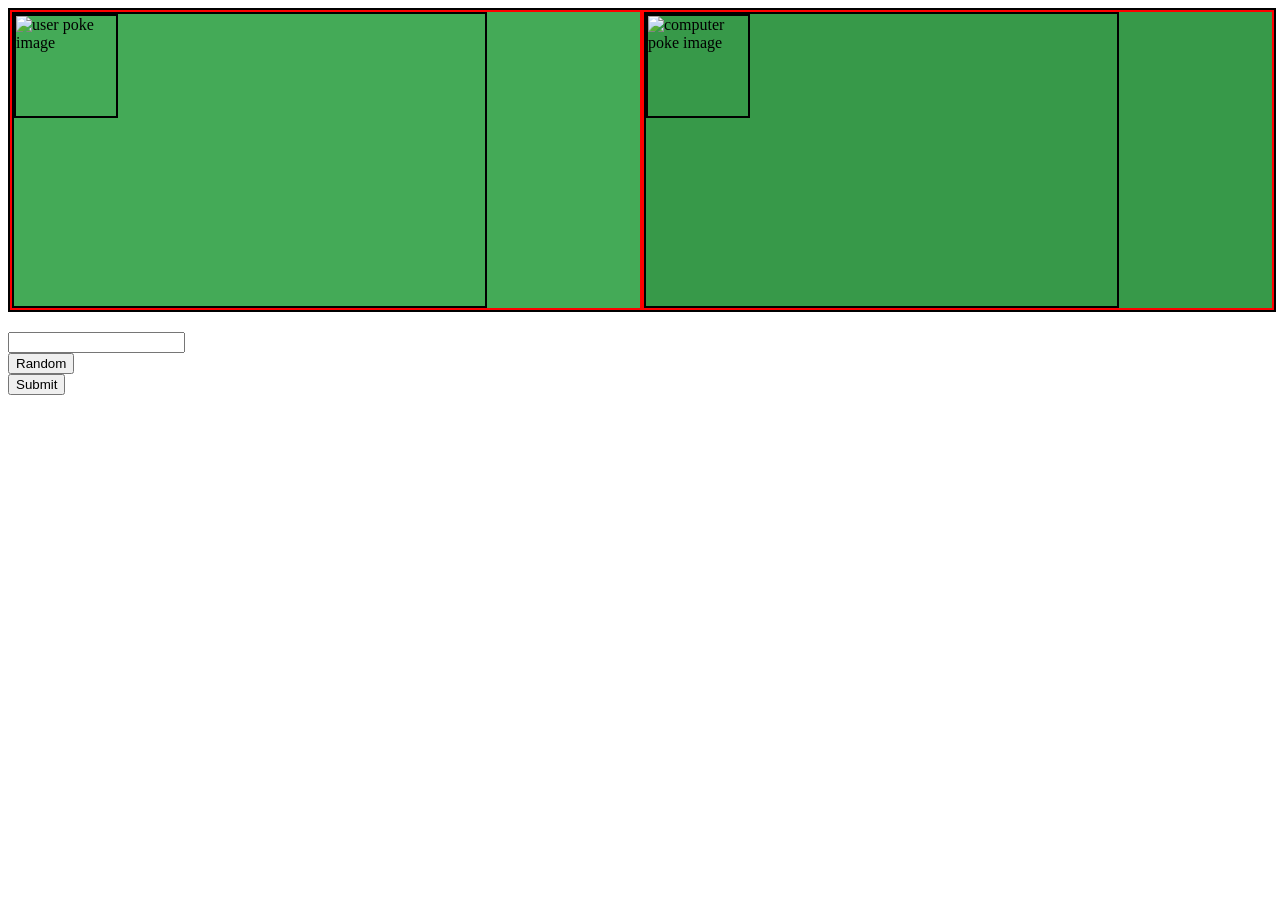
==== index.html @ b1e5fcd2 "first commit" ====
<!DOCTYPE html>
<html>
  <head>
    <meta charset="utf-8">
    <title>Pokemon Battle</title>
    <link rel="stylesheet" href="css/main.css">
  </head>
  <body>
    <div id="stadium-container">
      <div id="user-field" class="poke-field">
        <div id="user-poke-container" class="battlefield">
          <div id="user-poke-img" class="poke-pick">
            <!-- api img input -->
            <img src="" alt="user poke image" id="user-poke-style-image">
          </div>
        </div>
        <div id="user-hit-container">
          <div id="user-poke-name">
            <!-- api name input -->
          </div>
          <div id="user-hits" class="hit-counter"></div>
        </div>
      </div>
      <div id="computer-field" class="poke-field">
        <div id="computer-poke-container" class="battlefield">
          <div id="computer-poke-img" class="poke-pick">
            <!-- api img input -->
            <img src="" alt="computer poke image" id="computer-poke-style-image">
          </div>
        </div id="computer-hit-container">
        <div id="computer-poke-name">
            <!-- api name input -->
        </div>
        <div id="computer-hits" class="hit-counter"></div>
      </div>
    </div>

    <h2 id="ability-display">
      <!-- api ability input -->
    </h2>

    <form id="poke-form">
      <div id="poke-input">
        <input type="text" name="poke-name">
      </div>
      <div id="poke-buttons">
        <div>
          <button id="random-button">Random</button>
        </div>
        <div>
          <button id="submit-button">Submit</button>
        </div>
      </div>
    </form>
  </body>
</html>
---- css/main.css ----
#stadium-container{
  border: 2px solid black;
}

#stadium-container{
  display: flex;
  flex-direction: row;
  width: 100%;
  height: 300px;
}

.poke-field{
  border: 2px solid red;
  width: 50%;
  height: auto;
}

.battlefield{
  border: 2px solid black;
  width: 75%;
  height: auto;
}

#user-field{
  background-color: #44AA57;
  display: flex;
}

#computer-field{
  background-color: #379949;
  display: flex;
}

.poke-pick{
  border: 2px solid black;
  width: 100px;
  height: 100px;
}
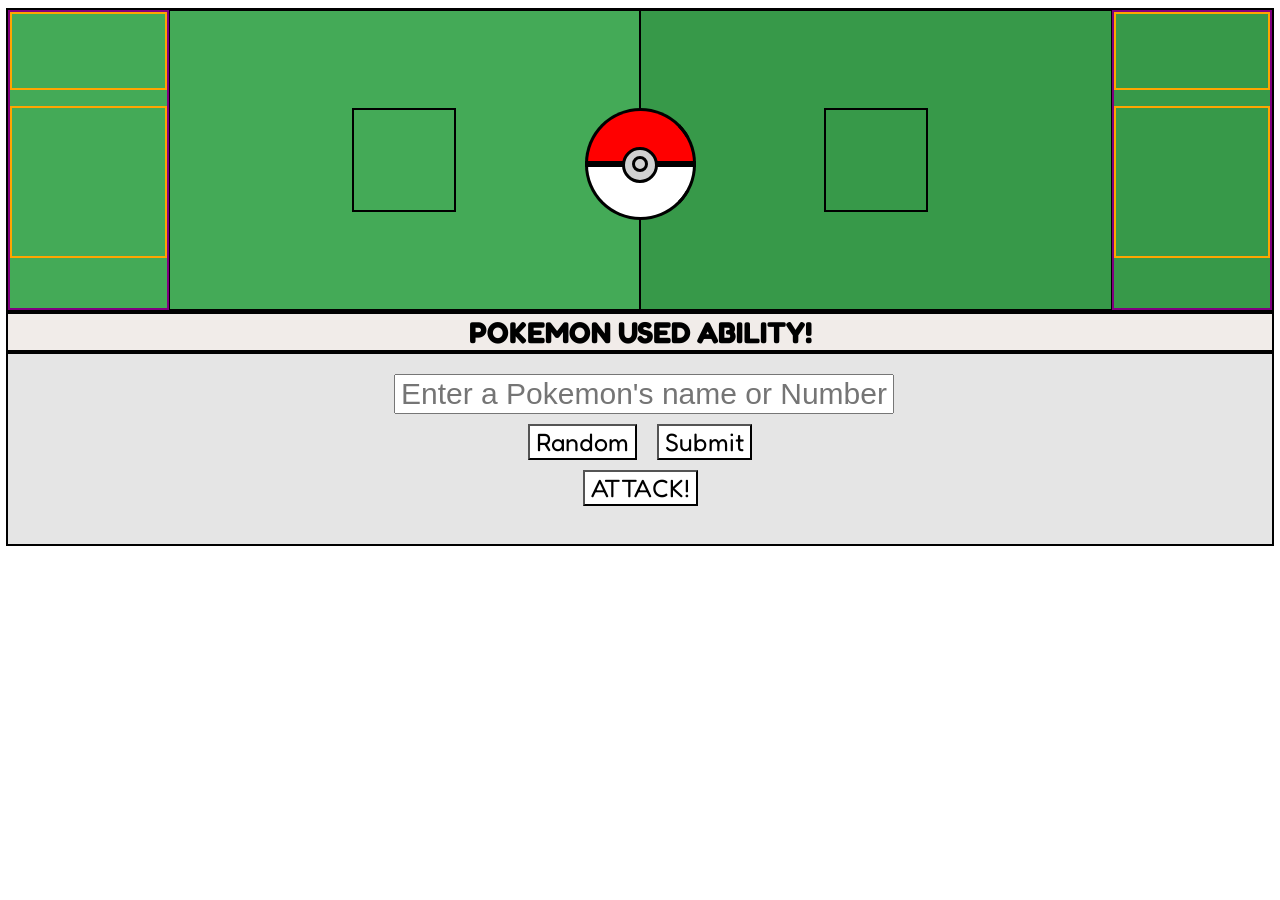
==== commit 220dac95: "added js" ====
--- a/index.html
+++ b/index.html
@@ -3,54 +3,74 @@
   <head>
     <meta charset="utf-8">
     <title>Pokemon Battle</title>
-    <link rel="stylesheet" href="css/main.css">
+    <link rel="stylesheet" href="main.css">
+    <link href="https://fonts.googleapis.com/css?family=Fredoka+One" rel="stylesheet">
   </head>
   <body>
-    <div id="stadium-container">
-      <div id="user-field" class="poke-field">
-        <div id="user-poke-container" class="battlefield">
-          <div id="user-poke-img" class="poke-pick">
-            <!-- api img input -->
-            <img src="" alt="user poke image" id="user-poke-style-image">
+    <main id="gameboard">
+      <div id="pokeball">
+        <div id="top-ball"></div>
+        <div id="bottom-ball"></div>
+        <div id="circle-bottom"></div>
+        <div id="circle-top"></div>
+      </div>
+      <div id="stadium-container">
+        <div id="user-field" class="poke-field">
+          <div id="user-poke-container" class="battlefield">
+            <div id="user-poke-img" class="poke-pick">
+              <!-- api img input -->
+              <img src="" alt="" id="user-poke-style-image">
+            </div>
+          </div>
+          <div id="user-hit-container">
+            <div id="user-poke-name">
+              <!-- api name input -->
+            </div>
+            <p id="user-hits" class="hit-counter">
+              <!-- intial 50 | updated through backend -->
+            </p>
           </div>
         </div>
-        <div id="user-hit-container">
-          <div id="user-poke-name">
-            <!-- api name input -->
+        <div id="computer-field" class="poke-field">
+          <div id="computer-poke-container" class="battlefield">
+            <div id="computer-poke-img" class="poke-pick">
+              <!-- api img input -->
+              <img src="" alt="" id="computer-poke-style-image">
+            </div>
           </div>
-          <div id="user-hits" class="hit-counter"></div>
+          <div id="computer-hit-container">
+            <div id="computer-poke-name">
+              <!-- api name input -->
+            </div>
+            <p id="computer-hits" class="hit-counter">
+              <!-- intial 50 | updated through backend -->
+            </p>
+          </div>
         </div>
       </div>
-      <div id="computer-field" class="poke-field">
-        <div id="computer-poke-container" class="battlefield">
-          <div id="computer-poke-img" class="poke-pick">
-            <!-- api img input -->
-            <img src="" alt="computer poke image" id="computer-poke-style-image">
+
+      <h2 id="ability-display">
+        <!-- api ability input -->POKEMON USED ABILITY!
+      </h2>
+
+      <form id="poke-form">
+        <div id="poke-input">
+          <input type="text" name="poke-name" placeholder="Enter a Pokemon's name or Number">
+        </div>
+        <div id="poke-buttons">
+          <div>
+            <button type="button" id="random-button">Random</button>
           </div>
-        </div id="computer-hit-container">
-        <div id="computer-poke-name">
-            <!-- api name input -->
+          <div>
+            <button type="submit" id="submit-button">Submit</button>
+          </div>
         </div>
-        <div id="computer-hits" class="hit-counter"></div>
-      </div>
-    </div>
+        <div id="attack-button-container">
+          <button id="attack-button">ATTACK!</button>
+        </div>
+      </form>
 
-    <h2 id="ability-display">
-      <!-- api ability input -->
-    </h2>
-
-    <form id="poke-form">
-      <div id="poke-input">
-        <input type="text" name="poke-name">
-      </div>
-      <div id="poke-buttons">
-        <div>
-          <button id="random-button">Random</button>
-        </div>
-        <div>
-          <button id="submit-button">Submit</button>
-        </div>
-      </div>
-    </form>
+      <script src="app.js" charset="utf-8"></script>
+    </main>
   </body>
 </html>
--- a/main.css
+++ b/main.css
@@ -0,0 +1,205 @@
+#gameboard{
+  display: flex;
+  flex-direction: column;
+  align-items: center;
+}
+
+/*pokeball*/
+#pokeball{
+  position: absolute;
+  display: flex;
+  align-items: center;
+  flex-direction: column;
+  margin-top: 100px;
+}
+
+#top-ball{
+  width: 105px;
+  height: 50px;
+  border-top-left-radius: 100px;
+  border-top-right-radius: 100px;
+  border: 3px solid black;
+  background-color: red;
+}
+
+#bottom-ball{
+  width: 105px;
+  height: 50px;
+  border-bottom-left-radius: 100px;
+  border-bottom-right-radius: 100px;
+  border: 3px solid black;
+  background-color: white;
+}
+
+#circle-bottom{
+  border-radius: 50%;
+  background-color: #d1d1d1;
+  height: 30px;
+  width: 30px;
+  position: absolute;
+  margin-top: 39px;
+  border: 3px solid black;
+}
+
+#circle-top{
+  border-radius: 50%;
+  background-color: lightgrey;
+  height: 10px;
+  width: 10px;
+  position: absolute;
+  margin-top: 48px;
+  border: 3px solid black;
+}
+
+/*STADIUM CONTAINER STARTS*/
+#stadium-container{
+  border: 2px solid black;
+}
+
+#stadium-container{
+  display: flex;
+  flex-direction: row;
+  width: 100%;
+  height: 300px;
+}
+
+.poke-field{
+  /*border: 2px solid red;*/
+  width: 50%;
+  height: auto;
+  display: flex;
+  flex-direction: row;
+}
+
+#user-hit-container, #computer-hit-container{
+  border: 2px solid purple;
+  width: 25%;
+  height: auto;
+}
+
+.battlefield{
+  border: 1px solid black;
+  width: 75%;
+  height: auto;
+  display: flex;
+  justify-content: center;
+  align-items: center;
+}
+
+#user-poke-container{
+  display: flex;
+  order: 2;
+}
+
+#user-hit-container{
+  display: flex;
+  flex-direction: column;
+  order: 1;
+}
+
+#user-poke-name, #computer-poke-name{
+  border: 2px solid orange;
+  height: 25%;
+  width: auto;
+}
+
+.hit-counter{
+  border: 2px solid orange;
+  height: 50%;
+  width: auto;
+  display: flex;
+}
+
+#computer-hit-container{
+  display: flex;
+  flex-direction: column;
+}
+
+
+#user-field{
+  background-color: #44AA57;
+  display: flex;
+}
+
+#computer-field{
+  background-color: #379949;
+  display: flex;
+}
+
+.poke-pick{
+  border: 2px solid black;
+  width: 100px;
+  height: 100px;
+}
+
+/*ABILITY DISPLAY STARTS*/
+#ability-display{
+  font-family: 'Fredoka One', cursive;
+  border: 2px solid black;
+  width: 100%;
+  height: auto;
+  text-align: center;
+  font-size: 30px;
+  margin: 0;
+  background-color: #F1ECE9;
+}
+
+/*FORM FIELD STARTS*/
+#poke-form{
+  border: 2px solid black;
+  display: flex;
+  flex-direction: column;
+  align-items: center;
+  width: 100%;
+  height: 190px;
+  background-color: #e5e5e5;
+}
+
+/*#poke-input,#random-button,#submit-button{
+  border: 2px solid red;
+}*/
+
+#poke-input{
+  width: 39%;
+  height: auto;
+  font-size: 30px;
+  margin-top: 20px;
+}
+
+#poke-input input{
+  width: 100%;
+  height: auto;
+  font-size: 30px;
+  text-align: center;
+}
+
+#poke-buttons{
+  /*border: 2px solid blue;*/
+  display: flex;
+  flex-direction: row;
+  justify-content: center;
+  width: 50%;
+  height: auto;
+  margin-top: 10px;
+}
+
+#random-button{
+  font-size: 25px;
+  background-color: white;
+  margin-right: 10px;
+  font-family: 'Fredoka One', cursive;
+}
+
+#submit-button{
+  font-size: 25px;
+  background-color: white;
+  margin-left: 10px;
+  font-family: 'Fredoka One', cursive;
+}
+
+#attack-button{
+  font-size: 25px;
+  background-color: white;
+  font-family: 'Fredoka One', cursive;
+  margin-top: 10px;
+}
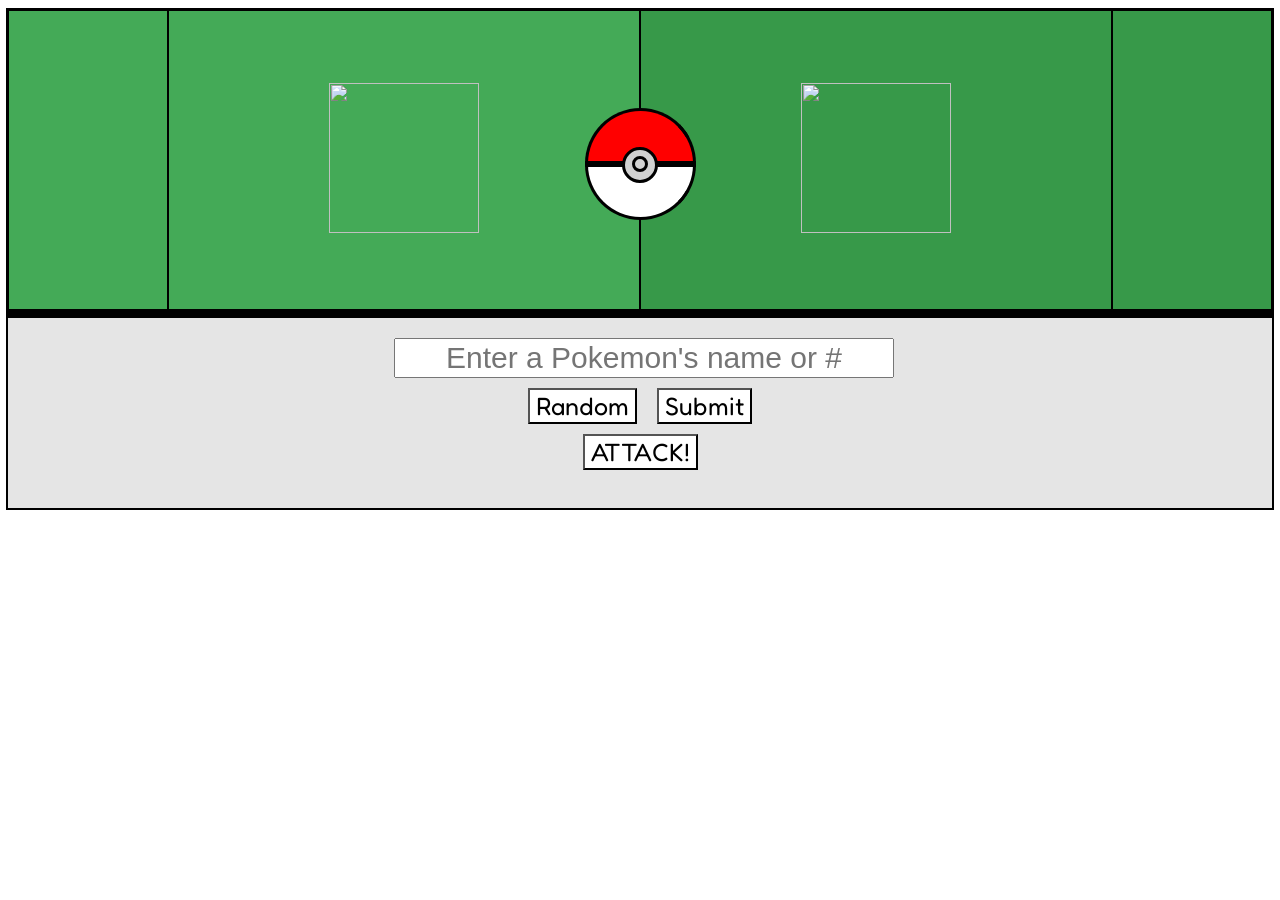
==== commit 2d34e071: "v1" ====
--- a/index.html
+++ b/index.html
@@ -22,8 +22,8 @@
               <img src="" alt="" id="user-poke-style-image">
             </div>
           </div>
-          <div id="user-hit-container">
-            <div id="user-poke-name">
+          <div id="user-hit-container" class="hit-container">
+            <div id="user-poke-name" class="pokemon-name">
               <!-- api name input -->
             </div>
             <p id="user-hits" class="hit-counter">
@@ -38,8 +38,8 @@
               <img src="" alt="" id="computer-poke-style-image">
             </div>
           </div>
-          <div id="computer-hit-container">
-            <div id="computer-poke-name">
+          <div id="computer-hit-container" class="hit-container">
+            <div id="computer-poke-name" class="pokemon-name">
               <!-- api name input -->
             </div>
             <p id="computer-hits" class="hit-counter">
@@ -50,12 +50,12 @@
       </div>
 
       <h2 id="ability-display">
-        <!-- api ability input -->POKEMON USED ABILITY!
+        <!-- api ability input -->
       </h2>
 
       <form id="poke-form">
         <div id="poke-input">
-          <input type="text" name="poke-name" placeholder="Enter a Pokemon's name or Number">
+          <input type="text" name="poke-name" placeholder="Enter a Pokemon's name or #">
         </div>
         <div id="poke-buttons">
           <div>
@@ -66,7 +66,7 @@
           </div>
         </div>
         <div id="attack-button-container">
-          <button id="attack-button">ATTACK!</button>
+          <button type="button" id="attack-button">ATTACK!</button>
         </div>
       </form>
 
--- a/main.css
+++ b/main.css
@@ -72,9 +72,15 @@
 }
 
 #user-hit-container, #computer-hit-container{
-  border: 2px solid purple;
-  width: 25%;
-  height: auto;
+  border: 1px solid black;
+  width: auto;
+  height: auto;
+  display: flex;
+  min-width: 25%;
+}
+
+.hit-contienr{
+  width: auto;
 }
 
 .battlefield{
@@ -91,6 +97,11 @@
   order: 2;
 }
 
+.poke-pick img{
+  width: 150px;
+  height: 150px;
+}
+
 #user-hit-container{
   display: flex;
   flex-direction: column;
@@ -98,16 +109,22 @@
 }
 
 #user-poke-name, #computer-poke-name{
-  border: 2px solid orange;
+  /*border: 2px solid orange;*/
   height: 25%;
   width: auto;
+  font-family: 'Fredoka One', cursive;
+  font-size: 30px;
+  padding: 50% 32px 0 19px;
 }
 
 .hit-counter{
-  border: 2px solid orange;
+  /*border: 2px solid orange;*/
   height: 50%;
   width: auto;
   display: flex;
+  font-family: 'Fredoka One', cursive;
+  font-size: 50px;
+  padding: 20% 0 0 32%;
 }
 
 #computer-hit-container{
@@ -124,12 +141,6 @@
 #computer-field{
   background-color: #379949;
   display: flex;
-}
-
-.poke-pick{
-  border: 2px solid black;
-  width: 100px;
-  height: 100px;
 }
 
 /*ABILITY DISPLAY STARTS*/
